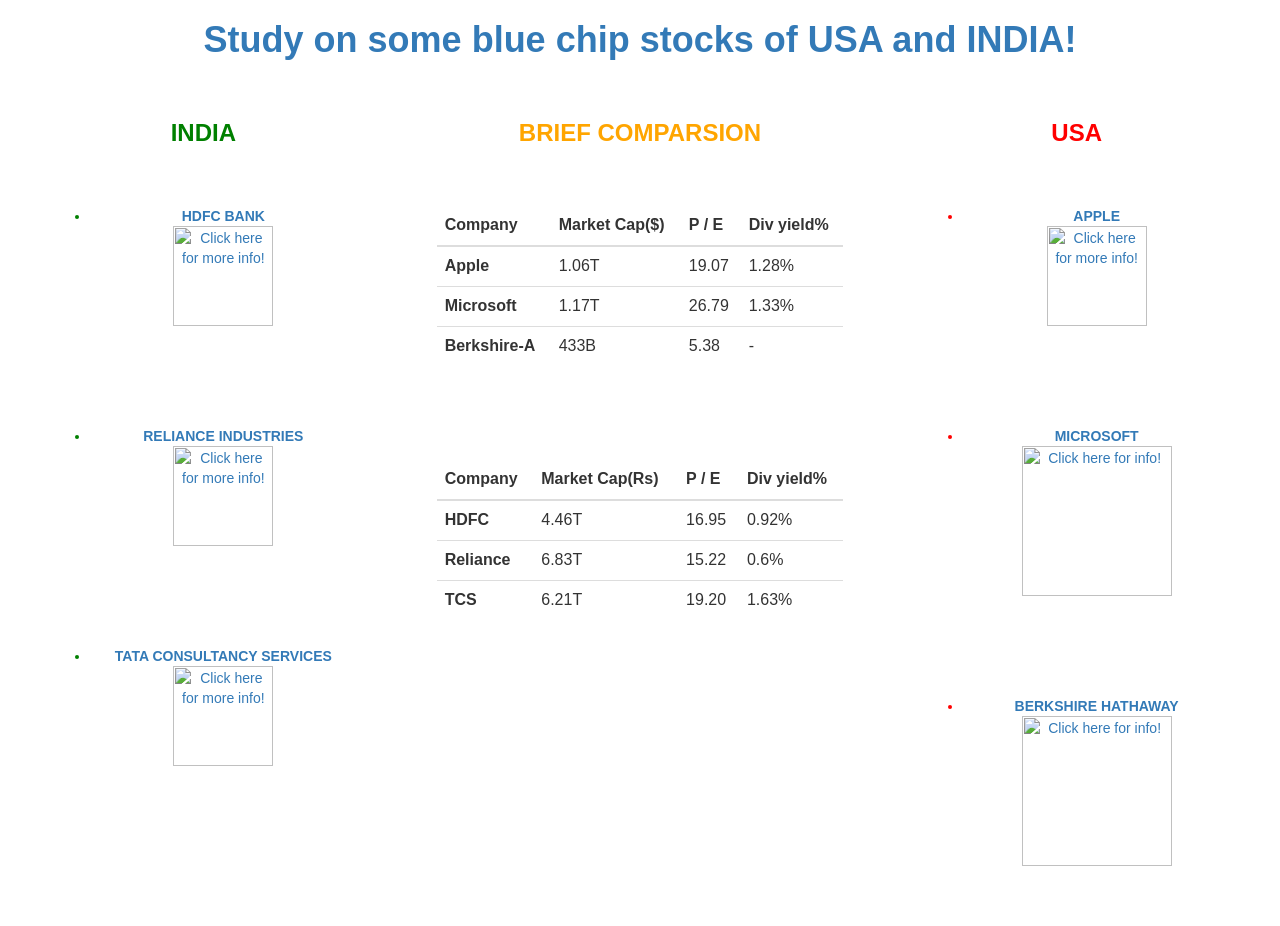
==== Projects/project0/index.html @ 2f3a056d "change 1" ====
<link rel="stylesheet" href="https://maxcdn.bootstrapcdn.com/bootstrap/3.3.7/css/bootstrap.min.css" integrity="sha384-BVYiiSIFeK1dGmJRAkycuHAHRg32OmUcww7on3RYdg4Va+PmSTsz/K68vbdEjh4u" crossorigin="anonymous"/>
<link rel="stylesheet" href="var.css">
<!DOCTYPE html>
<html>
    <head>
        <title>My Webpage</title>

    </head>
    <body>
        <h1 class="display-1 text-primary text-center"><strong>Study on some blue chip stocks of USA and INDIA!</strong></h1>
        <div class="row countries">

          <div align="center" class="col-xs-4 text-info" id="india">
              <h3><strong>INDIA</strong></h3>
              <ul class="india_list">
                <div class="hdfc">
                <li>
                  <a href="https://www.hdfcbank.com/"><strong>HDFC BANK</strong></a>
                  <a href="C:\Users\JAINY\Downloads\project0\hdfc_info.html">
                  <img src="C:\Users\JAINY\Downloads\project0\hdfc.jpg" class="img-responsive" alt="Click here for more info!" width="100px" height="75px">
                  </a>
                </li>
               </div>
               <div class="ril">
                <li>
                  <a href="http://www.ril.com/"><strong>RELIANCE INDUSTRIES</strong></a>
                  <a href="C:\Users\JAINY\Downloads\project0\ril_info.html">
                  <img src="C:\Users\JAINY\Downloads\project0\ril.png" class="img-responsive" alt="Click here for more info!" width="100px" height="75px">
                  </a>
                </li>
              </div>
              <div class="tcs">
                <li>
                  <a href="https://www.tcs.com/"><strong>TATA CONSULTANCY SERVICES</strong></a>
                  <a href="C:\Users\JAINY\Downloads\project0\tcs_info.html">
                  <img src="C:\Users\JAINY\Downloads\project0\tcs.png" class="img-responsive" alt="Click here for more info!" width="100px" height="75px">
                  </a>
                </li>
              </div>
              </ul>
          </div>

          <div align="center" class="col-xs-4 text-info" id="comparison">
              <h3><strong>BRIEF COMPARSION</strong></h3>
              <div class="table-responsive">
                <table class="table table-dark" id="usa_table">
                  <thead>
                    <tr>
                      <th scope="col">Company</th>
                      <th scope="col">Market Cap($)</th>
                      <th scope="col">P / E</th>
                      <th scope="col">Div yield%</th>
                    </tr>
                  </thead>
                  <tbody>
                    <tr>
                      <th scope="row">Apple</th>
                      <td>1.06T</td>
                      <td>19.07</td>
                      <td>1.28%</td>
                    </tr>
                    <tr>
                      <th scope="row">Microsoft</th>
                      <td>1.17T</td>
                      <td>26.79</td>
                      <td>1.33%</td>
                    </tr>
                    <tr>
                      <th scope="row">Berkshire-A</th>
                      <td>433B</td>
                      <td>5.38</td>
                      <td>-</td>
                    </tr>
                  </tbody>
                </table>
              </div>

              <div class="table-responsive">
                <table class="table table-dark" id="india_table">
                  <thead>
                    <tr>
                      <th scope="col">Company</th>
                      <th scope="col">Market Cap(Rs)</th>
                      <th scope="col">P / E</th>
                      <th scope="col">Div yield%</th>
                    </tr>
                  </thead>
                  <tbody>
                    <tr>
                      <th scope="row">HDFC</th>
                      <td>4.46T</td>
                      <td>16.95</td>
                      <td>0.92%</td>
                    </tr>
                    <tr>
                      <th scope="row">Reliance</th>
                      <td>6.83T</td>
                      <td>15.22</td>
                      <td>0.6%</td>
                    </tr>
                    <tr>
                      <th scope="row">TCS</th>
                      <td>6.21T</td>
                      <td>19.20</td>
                      <td>1.63%</td>
                    </tr>
                  </tbody>
                </table>
              </div>
        </div>


          <div align="center" class="col-xs-4 text-info" id="usa">
              <h3><strong>USA</strong></h3>
                <ul class="usa_list">
                  <div class="apple">
                  <li>
                    <a href="https://www.apple.com/in/"><strong>APPLE</strong></a>
                    <a href="C:\Users\JAINY\Downloads\project0\apple_info.html">
                    <img src="C:\Users\JAINY\Downloads\project0\apple.jpg" class="img-responsive" alt="Click here for more info!" width="100px" height="75px">
                    </a>
                  </li>
                </div>
                <div class="microsoft">
                  <li>
                    <a href="https://www.microsoft.com/en-in"><strong>MICROSOFT</strong></a>
                    <a href="C:\Users\JAINY\Downloads\project0\microsoft_info.html">
                    <img src="C:\Users\JAINY\Downloads\project0\microsoft.png" class="img-responsive" alt="Click here for info!" width="150px" height="150px">
                    </a>
                  </li>

                </div>
                <div class="berkshire">
                  <li>
                    <a href="https://www.berkshirehathaway.com/"><strong>BERKSHIRE HATHAWAY</strong></a>
                    <a href="C:\Users\JAINY\Downloads\project0\berkshire.html">
                    <img src="C:\Users\JAINY\Downloads\project0\berkshire.jpg" class="img-responsive" alt="Click here for info!" width="150px" height="150px">
                    </a>
                  </li>
                </div>
                </ul>
          </div>



      </div>

    </body>
</html>
---- Projects/project0/var.css ----
@media only screen and (max-width: 600px) {
  body {
    background-color: lightblue; } }
.countries {
  padding-top: 30px;
  background-color: dark; }

nav ul.india_list {
  padding-top: 50px;
  list-style-type: circle; }
nav ul.usa_list {
  padding-top: 50px;
  list-style-type: square; }
nav ul.comparison_list {
  padding-top: 50px;
  list-style-type: circle; }

.hdfc, .ril, .tcs {
  padding: 50px; }

.apple, .microsoft, .berkshire {
  padding: 50px; }

#india_table {
  margin-top: 75px; }

#usa_table {
  margin-top: 50px; }

#india {
  color: green; }

#usa {
  color: red; }

#comparison {
  color: orange; }

/*# sourceMappingURL=var.css.map */
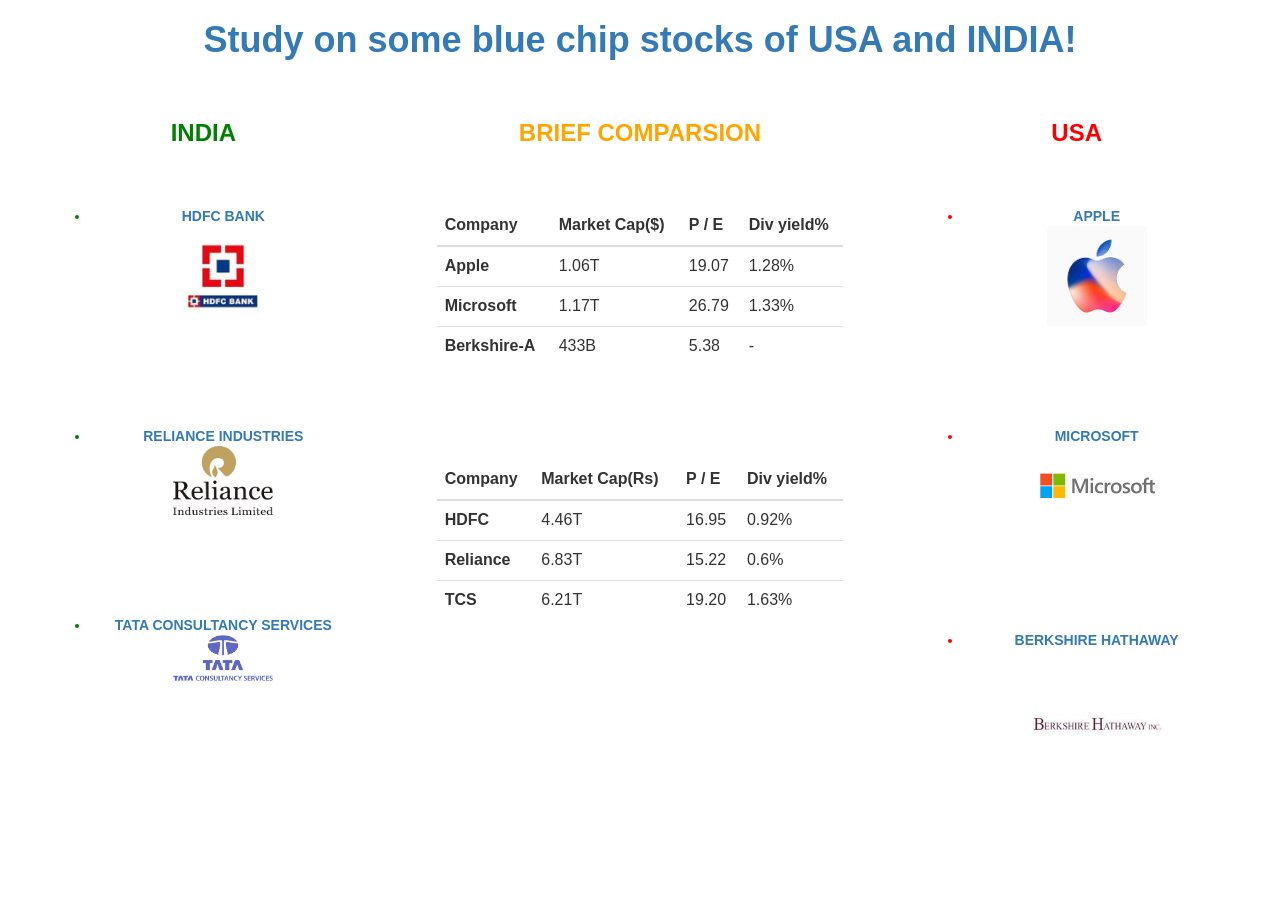
==== commit 925a1d58: "update index.html" ====
--- a/Projects/project0/index.html
+++ b/Projects/project0/index.html
@@ -16,24 +16,24 @@
                 <div class="hdfc">
                 <li>
                   <a href="https://www.hdfcbank.com/"><strong>HDFC BANK</strong></a>
-                  <a href="C:\Users\JAINY\Downloads\project0\hdfc_info.html">
-                  <img src="C:\Users\JAINY\Downloads\project0\hdfc.jpg" class="img-responsive" alt="Click here for more info!" width="100px" height="75px">
+                  <a href="hdfc_info.html">
+                  <img src="hdfc.jpg" class="img-responsive" alt="Click here for more info!" width="100px" height="75px">
                   </a>
                 </li>
                </div>
                <div class="ril">
                 <li>
                   <a href="http://www.ril.com/"><strong>RELIANCE INDUSTRIES</strong></a>
-                  <a href="C:\Users\JAINY\Downloads\project0\ril_info.html">
-                  <img src="C:\Users\JAINY\Downloads\project0\ril.png" class="img-responsive" alt="Click here for more info!" width="100px" height="75px">
+                  <a href="ril_info.html">
+                  <img src="ril.png" class="img-responsive" alt="Click here for more info!" width="100px" height="75px">
                   </a>
                 </li>
               </div>
               <div class="tcs">
                 <li>
                   <a href="https://www.tcs.com/"><strong>TATA CONSULTANCY SERVICES</strong></a>
-                  <a href="C:\Users\JAINY\Downloads\project0\tcs_info.html">
-                  <img src="C:\Users\JAINY\Downloads\project0\tcs.png" class="img-responsive" alt="Click here for more info!" width="100px" height="75px">
+                  <a href="tcs_info.html">
+                  <img src="tcs.png" class="img-responsive" alt="Click here for more info!" width="100px" height="75px">
                   </a>
                 </li>
               </div>
@@ -116,16 +116,16 @@
                   <div class="apple">
                   <li>
                     <a href="https://www.apple.com/in/"><strong>APPLE</strong></a>
-                    <a href="C:\Users\JAINY\Downloads\project0\apple_info.html">
-                    <img src="C:\Users\JAINY\Downloads\project0\apple.jpg" class="img-responsive" alt="Click here for more info!" width="100px" height="75px">
+                    <a href="apple_info.html">
+                    <img src="apple.jpg" class="img-responsive" alt="Click here for more info!" width="100px" height="75px">
                     </a>
                   </li>
                 </div>
                 <div class="microsoft">
                   <li>
                     <a href="https://www.microsoft.com/en-in"><strong>MICROSOFT</strong></a>
-                    <a href="C:\Users\JAINY\Downloads\project0\microsoft_info.html">
-                    <img src="C:\Users\JAINY\Downloads\project0\microsoft.png" class="img-responsive" alt="Click here for info!" width="150px" height="150px">
+                    <a href="microsoft_info.html">
+                    <img src="microsoft.png" class="img-responsive" alt="Click here for info!" width="150px" height="150px">
                     </a>
                   </li>
 
@@ -133,8 +133,8 @@
                 <div class="berkshire">
                   <li>
                     <a href="https://www.berkshirehathaway.com/"><strong>BERKSHIRE HATHAWAY</strong></a>
-                    <a href="C:\Users\JAINY\Downloads\project0\berkshire.html">
-                    <img src="C:\Users\JAINY\Downloads\project0\berkshire.jpg" class="img-responsive" alt="Click here for info!" width="150px" height="150px">
+                    <a href="berkshire.html">
+                    <img src="berkshire.jpg" class="img-responsive" alt="Click here for info!" width="150px" height="150px">
                     </a>
                   </li>
                 </div>
